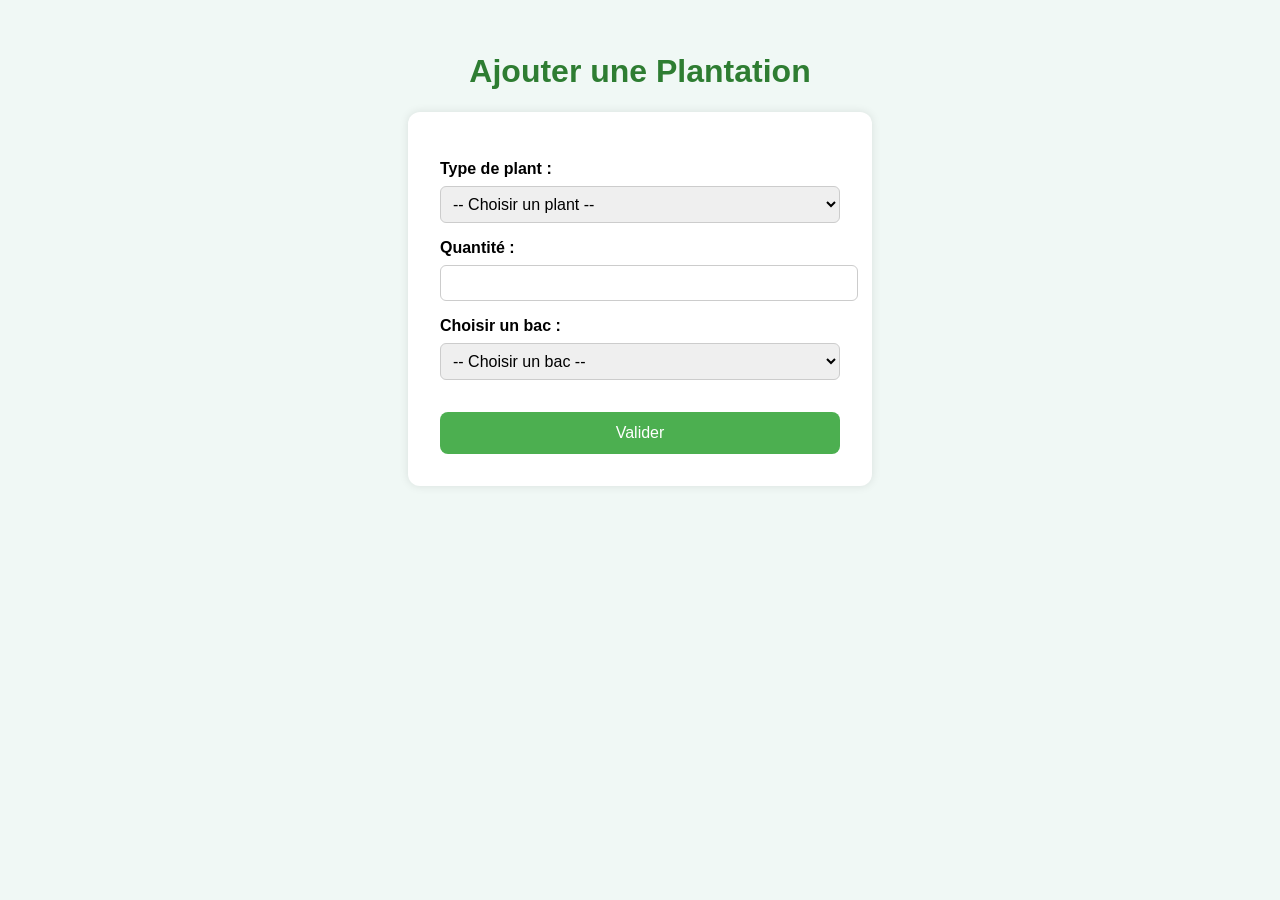
==== ajout_plantation.html @ 273b023b "Add files via upload" ====
<!DOCTYPE html>
<html lang="fr">
<head>
  <meta charset="UTF-8">
  <title>Ajouter une Plantation</title>
  <style>
    body {
      font-family: Arial, sans-serif;
      background-color: #f0f8f5;
      margin: 0;
      padding: 2rem;
      display: flex;
      flex-direction: column;
      align-items: center;
    }
    h1 {
      color: #2e7d32;
    }
    form {
      background-color: white;
      padding: 2rem;
      border-radius: 12px;
      box-shadow: 0 0 10px rgba(0,0,0,0.1);
      max-width: 400px;
      width: 100%;
    }
    label {
      display: block;
      margin-top: 1rem;
      margin-bottom: 0.5rem;
      font-weight: bold;
    }
    select, input[type="number"] {
      width: 100%;
      padding: 0.5rem;
      font-size: 1rem;
      border: 1px solid #ccc;
      border-radius: 6px;
    }
    button {
      margin-top: 2rem;
      padding: 0.75rem 1.5rem;
      font-size: 1rem;
      color: white;
      background-color: #4CAF50;
      border: none;
      border-radius: 8px;
      cursor: pointer;
      width: 100%;
    }
    button:hover {
      background-color: #388e3c;
    }
    #stockInfo {
      display: none;
      font-size: 0.9rem;
      color: #2e7d32;
      margin-top: 0.5rem;
    }
  </style>
</head>
<body>
  <h1>Ajouter une Plantation</h1>
  <form onsubmit="return handleSubmit(event)">
    <label for="plant">Type de plant :</label>
    <select id="plant" name="plant" required onchange="checkStock()">
	  <option value="">-- Choisir un plant --</option>
	  <option value="🍅">🍅 Tomate</option>
	  <option value="🥕">🥕 Carotte</option>
	  <option value="🥬">🥬 Salade</option>
	  <option value="🌶️">🌶️ Piment</option>
	  <option value="🎃">🎃 Citrouille</option>
	</select>


    <div id="stockContainer" style="display:none">
      <label><input type="checkbox" id="useStock"> Utiliser le stock de plants/graines</label>
      <div id="stockInfo"></div>
    </div>

    <label for="quantite">Quantité :</label>
    <input type="number" id="quantite" name="quantite" min="1" max="50" required>

    <label for="bac">Choisir un bac :</label>
    <select id="bac" name="bac" required>
      <option value="">-- Choisir un bac --</option>
      <option value="1">Bac 1</option>
      <option value="2">Bac 2</option>
      <option value="3">Bac 3</option>
    </select>

    <button type="submit">Valider</button>
  </form>

  <script>
    function checkStock() {
      const plant = document.getElementById("plant").value;
      const stocks = JSON.parse(localStorage.getItem("stocks") || "[]");
      const found = stocks.find(s => s.nom.trim() === plant.trim());
      const container = document.getElementById("stockContainer");
      const info = document.getElementById("stockInfo");
      if (found) {
        container.style.display = "block";
        info.style.display = "block";
        info.textContent = `Quantité en stock : ${found.quantite}`;
      } else {
        container.style.display = "none";
        info.style.display = "none";
      }
    }

    function handleSubmit(event) {
      event.preventDefault();
      const plant = document.getElementById("plant").value;
      const quantite = parseInt(document.getElementById("quantite").value);
      const bac = document.getElementById("bac").value;
      const useStock = document.getElementById("useStock").checked;

      if (!plant || isNaN(quantite) || !bac) {
        alert("Veuillez remplir tous les champs.");
        return false;
      }

      if (useStock) {
        const stocks = JSON.parse(localStorage.getItem("stocks") || "[]");
        const index = stocks.findIndex(s => s.nom.trim() === plant.trim());
        if (index === -1 || stocks[index].quantite < quantite) {
          alert("Stock insuffisant pour cette plantation.");
          return false;
        }
        stocks[index].quantite -= quantite;
        localStorage.setItem("stocks", JSON.stringify(stocks));
      }

      const newEntry = { plant, quantite, bac };
      const plantations = JSON.parse(localStorage.getItem("plantations") || "[]");
      plantations.push(newEntry);
      localStorage.setItem("plantations", JSON.stringify(plantations));
      alert("Plantation ajoutée !");
      window.location.href = "index.html";
      return false;
    }
  </script>
</body>
</html>
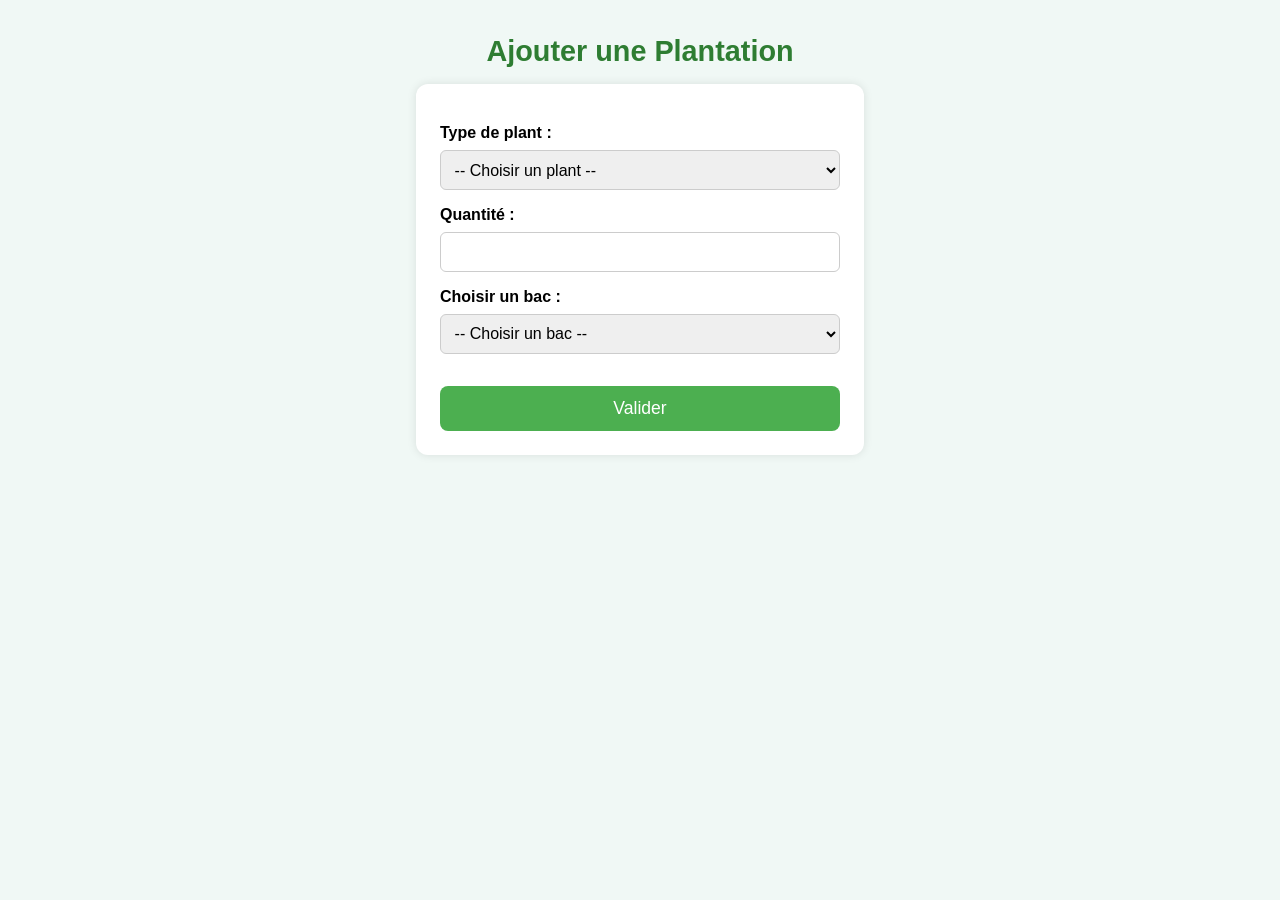
==== commit c40504dd: "Update ajout_plantation.html" ====
--- a/ajout_plantation.html
+++ b/ajout_plantation.html
@@ -2,45 +2,63 @@
 <html lang="fr">
 <head>
   <meta charset="UTF-8">
+  <meta name="viewport" content="width=device-width, initial-scale=1.0">
+  <meta name="theme-color" content="#4CAF50">
+  <meta name="apple-mobile-web-app-capable" content="yes">
+  <meta name="mobile-web-app-capable" content="yes">
+  <meta name="apple-mobile-web-app-status-bar-style" content="black-translucent">
+  <link rel="manifest" href="manifest.json">
+  <link rel="apple-touch-icon" href="favicon.png">
   <title>Ajouter une Plantation</title>
   <style>
     body {
       font-family: Arial, sans-serif;
       background-color: #f0f8f5;
       margin: 0;
-      padding: 2rem;
+      padding: 1rem;
       display: flex;
       flex-direction: column;
       align-items: center;
     }
+
     h1 {
       color: #2e7d32;
+      text-align: center;
+      font-size: 1.8rem;
+      margin-bottom: 1rem;
     }
+
     form {
       background-color: white;
-      padding: 2rem;
+      padding: 1.5rem;
       border-radius: 12px;
       box-shadow: 0 0 10px rgba(0,0,0,0.1);
+      width: 100%;
       max-width: 400px;
-      width: 100%;
     }
+
     label {
       display: block;
       margin-top: 1rem;
       margin-bottom: 0.5rem;
       font-weight: bold;
+      font-size: 1rem;
     }
-    select, input[type="number"] {
+
+    select,
+    input[type="number"] {
       width: 100%;
-      padding: 0.5rem;
+      padding: 0.6rem;
       font-size: 1rem;
       border: 1px solid #ccc;
       border-radius: 6px;
+      box-sizing: border-box;
     }
+
     button {
       margin-top: 2rem;
       padding: 0.75rem 1.5rem;
-      font-size: 1rem;
+      font-size: 1.1rem;
       color: white;
       background-color: #4CAF50;
       border: none;
@@ -48,14 +66,30 @@
       cursor: pointer;
       width: 100%;
     }
+
     button:hover {
       background-color: #388e3c;
     }
+
     #stockInfo {
       display: none;
       font-size: 0.9rem;
       color: #2e7d32;
       margin-top: 0.5rem;
+    }
+
+    @media (max-width: 400px) {
+      h1 {
+        font-size: 1.5rem;
+      }
+
+      label {
+        font-size: 0.95rem;
+      }
+
+      button {
+        font-size: 1rem;
+      }
     }
   </style>
 </head>
@@ -64,14 +98,13 @@
   <form onsubmit="return handleSubmit(event)">
     <label for="plant">Type de plant :</label>
     <select id="plant" name="plant" required onchange="checkStock()">
-	  <option value="">-- Choisir un plant --</option>
-	  <option value="🍅">🍅 Tomate</option>
-	  <option value="🥕">🥕 Carotte</option>
-	  <option value="🥬">🥬 Salade</option>
-	  <option value="🌶️">🌶️ Piment</option>
-	  <option value="🎃">🎃 Citrouille</option>
-	</select>
-
+      <option value="">-- Choisir un plant --</option>
+      <option value="🍅">🍅 Tomate</option>
+      <option value="🥕">🥕 Carotte</option>
+      <option value="🥬">🥬 Salade</option>
+      <option value="🌶️">🌶️ Piment</option>
+      <option value="🎃">🎃 Citrouille</option>
+    </select>
 
     <div id="stockContainer" style="display:none">
       <label><input type="checkbox" id="useStock"> Utiliser le stock de plants/graines</label>
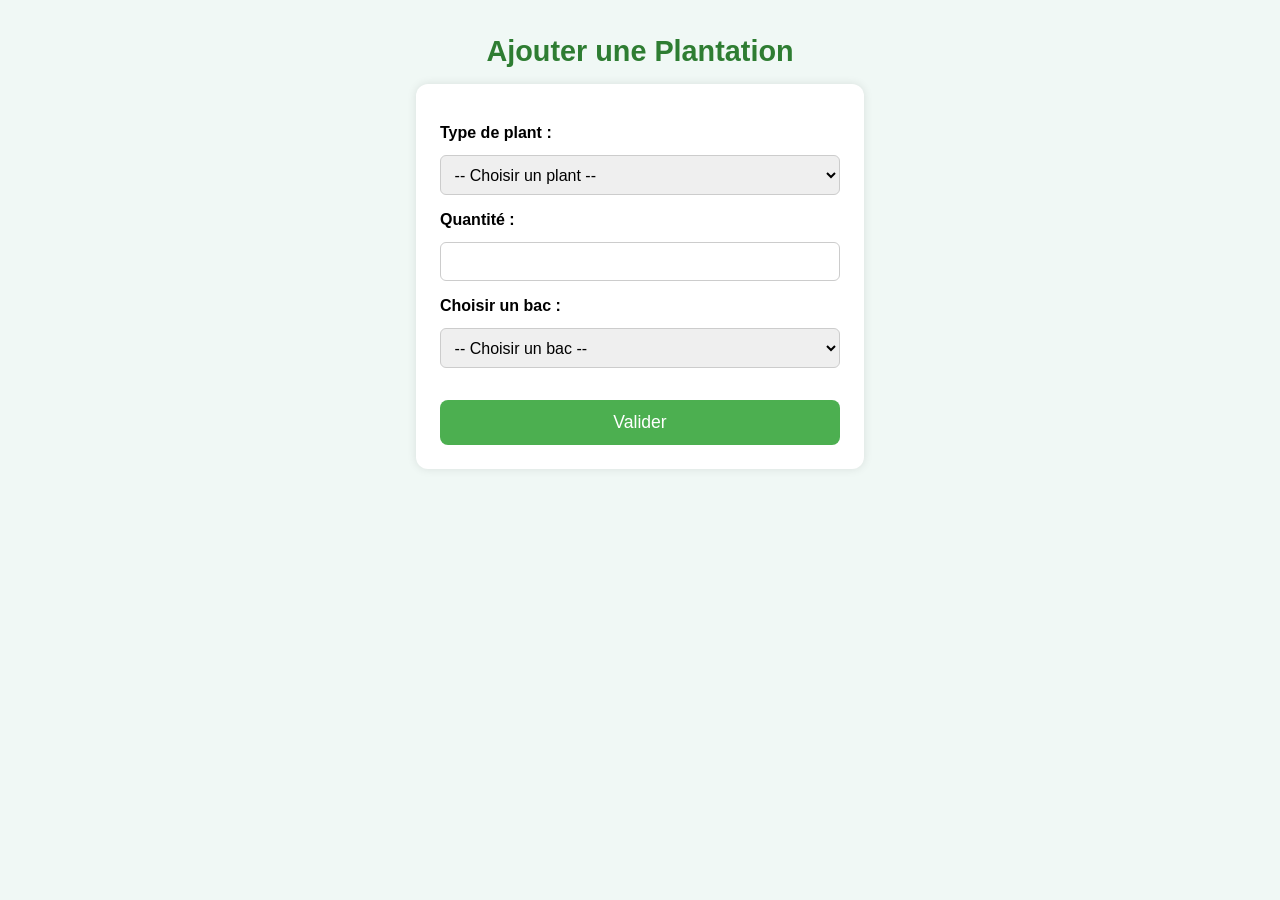
==== commit 3c30d55d: "Refactoring majeur: Architecture et améliorations de qualité ## Corrections critiques - Correction d" ====
--- a/ajout_plantation.html
+++ b/ajout_plantation.html
@@ -10,88 +10,9 @@
   <link rel="manifest" href="manifest.json">
   <link rel="apple-touch-icon" href="favicon.png">
   <title>Ajouter une Plantation</title>
-  <style>
-    body {
-      font-family: Arial, sans-serif;
-      background-color: #f0f8f5;
-      margin: 0;
-      padding: 1rem;
-      display: flex;
-      flex-direction: column;
-      align-items: center;
-    }
-
-    h1 {
-      color: #2e7d32;
-      text-align: center;
-      font-size: 1.8rem;
-      margin-bottom: 1rem;
-    }
-
-    form {
-      background-color: white;
-      padding: 1.5rem;
-      border-radius: 12px;
-      box-shadow: 0 0 10px rgba(0,0,0,0.1);
-      width: 100%;
-      max-width: 400px;
-    }
-
-    label {
-      display: block;
-      margin-top: 1rem;
-      margin-bottom: 0.5rem;
-      font-weight: bold;
-      font-size: 1rem;
-    }
-
-    select,
-    input[type="number"] {
-      width: 100%;
-      padding: 0.6rem;
-      font-size: 1rem;
-      border: 1px solid #ccc;
-      border-radius: 6px;
-      box-sizing: border-box;
-    }
-
-    button {
-      margin-top: 2rem;
-      padding: 0.75rem 1.5rem;
-      font-size: 1.1rem;
-      color: white;
-      background-color: #4CAF50;
-      border: none;
-      border-radius: 8px;
-      cursor: pointer;
-      width: 100%;
-    }
-
-    button:hover {
-      background-color: #388e3c;
-    }
-
-    #stockInfo {
-      display: none;
-      font-size: 0.9rem;
-      color: #2e7d32;
-      margin-top: 0.5rem;
-    }
-
-    @media (max-width: 400px) {
-      h1 {
-        font-size: 1.5rem;
-      }
-
-      label {
-        font-size: 0.95rem;
-      }
-
-      button {
-        font-size: 1rem;
-      }
-    }
-  </style>
+  <link rel="stylesheet" href="styles.css">
+  <script src="constants.js"></script>
+  <script src="app.js"></script>
 </head>
 <body>
   <h1>Ajouter une Plantation</h1>
@@ -155,20 +76,28 @@
       }
 
       if (useStock) {
-        const stocks = JSON.parse(localStorage.getItem("stocks") || "[]");
-        const index = stocks.findIndex(s => s.nom.trim() === plant.trim());
-        if (index === -1 || stocks[index].quantite < quantite) {
+        const stocks = getFromStorage(STORAGE_KEYS.STOCKS, []);
+        const stockItem = stocks.find(s => s.nom.trim() === plant.trim());
+        if (!stockItem || stockItem.quantite < quantite) {
           alert("Stock insuffisant pour cette plantation.");
           return false;
         }
-        stocks[index].quantite -= quantite;
-        localStorage.setItem("stocks", JSON.stringify(stocks));
+        stockItem.quantite -= quantite;
+        saveToStorage(STORAGE_KEYS.STOCKS, stocks);
       }
 
-      const newEntry = { plant, quantite, bac };
-      const plantations = JSON.parse(localStorage.getItem("plantations") || "[]");
+      const newEntry = {
+        id: generateUniqueId(),
+        plant,
+        quantite,
+        bac,
+        etat: 'Semé',
+        taches: 'Arroser régulièrement',
+        dateAjout: getTodayDate()
+      };
+      const plantations = getFromStorage(STORAGE_KEYS.PLANTATIONS, []);
       plantations.push(newEntry);
-      localStorage.setItem("plantations", JSON.stringify(plantations));
+      saveToStorage(STORAGE_KEYS.PLANTATIONS, plantations);
       alert("Plantation ajoutée !");
       window.location.href = "index.html";
       return false;
--- a/styles.css
+++ b/styles.css
@@ -0,0 +1,461 @@
+/* ====================================
+   JARDIN PARTAGÉ - STYLES GLOBAUX
+   ==================================== */
+
+/* ===== RESET & BASE ===== */
+html, body {
+  margin: 0;
+  padding: 0;
+  font-family: Arial, sans-serif;
+}
+
+body {
+  background-color: #f0f8f5;
+  padding: 1rem;
+}
+
+/* Pour la page index.html uniquement */
+body.jardin-page {
+  padding: 0;
+  height: 100dvh;
+  overflow: hidden;
+  background-color: #f0f0f0;
+}
+
+/* ===== TYPOGRAPHIE ===== */
+h1 {
+  color: #2e7d32;
+  text-align: center;
+  font-size: 1.8rem;
+  margin-bottom: 1rem;
+}
+
+label {
+  display: block;
+  margin-top: 1rem;
+  margin-bottom: 0.5rem;
+  font-weight: bold;
+  font-size: 1rem;
+}
+
+/* ===== HEADER ===== */
+header {
+  text-align: center;
+  background-color: rgba(255, 255, 255, 0.9);
+  padding: 1rem;
+  position: absolute;
+  top: 0;
+  left: 0;
+  width: 100%;
+  z-index: 2;
+  font-weight: bold;
+}
+
+/* ==============================
+   INDEX.HTML - JARDIN VISUEL
+   ============================== */
+
+.jardin-container {
+  position: relative;
+  width: 100%;
+  height: 100dvh;
+  overflow: hidden;
+}
+
+.jardin-image {
+  width: 100%;
+  height: 100%;
+  object-fit: cover;
+  filter: contrast(110%) saturate(130%) brightness(1.1);
+}
+
+/* Bacs de plantation */
+.bac {
+  position: absolute;
+  width: 28vw;
+  height: 28vw;
+  background-color: rgba(232, 245, 233, 0.6);
+  border: 2px solid #a5d6a7;
+  border-radius: 10px;
+  text-align: center;
+  padding-top: 0.5rem;
+  font-size: 3.5vw;
+  overflow-wrap: break-word;
+}
+
+#bac1 {
+  top: 40%;
+  left: 50%;
+  transform: translate(-50%, -50%);
+}
+
+#bac2 {
+  top: 65%;
+  left: 35%;
+  transform: translate(-50%, -50%);
+}
+
+#bac3 {
+  top: 40%;
+  left: 75%;
+  transform: translate(-50%, -50%);
+}
+
+/* Icônes de stock flottantes */
+.stock {
+  position: absolute;
+  padding-top: 0.5rem;
+  font-size: 10vw;
+  cursor: pointer;
+  transition: transform 0.3s ease;
+}
+
+.stock:hover {
+  transform: scale(1.2);
+}
+
+#stock_mat {
+  top: 8%;
+  left: 52%;
+  transform: translateX(-50%);
+}
+
+#stock_plant {
+  top: 20%;
+  left: 52%;
+  transform: translateX(-50%);
+}
+
+/* Plantes et tooltips */
+.plant-info {
+  position: relative;
+  display: inline-block;
+}
+
+.tooltip {
+  display: none;
+  position: absolute;
+  top: -10px;
+  left: 120%;
+  background-color: #ffffff;
+  color: #333;
+  border: 2px solid #81d4fa;
+  border-radius: 8px;
+  padding: 0.8rem;
+  width: 220px;
+  box-shadow: 0 4px 10px rgba(0,0,0,0.2);
+  z-index: 10;
+  font-size: 0.9rem;
+}
+
+.icone {
+  font-size: 5vw;
+  margin: 0.2rem;
+  transition: transform 0.3s ease;
+  cursor: pointer;
+  display: block;
+}
+
+.icone:hover {
+  transform: scale(1.2);
+}
+
+/* ===== MENU BAR ===== */
+.menu-bar {
+  position: fixed;
+  bottom: 0;
+  left: 0;
+  width: 100%;
+  background-color: rgba(255, 255, 255, 0.95);
+  display: flex;
+  justify-content: space-around;
+  align-items: center;
+  padding: 0.6rem 0;
+  z-index: 4;
+  border-top: 1px solid #ccc;
+  font-size: 0.9rem;
+}
+
+.menu-bar button {
+  background-color: #4CAF50;
+  border: none;
+  color: white;
+  font-size: 1.1rem;
+  padding: 0.5rem 1rem;
+  border-radius: 8px;
+  cursor: pointer;
+  flex: 1;
+  margin: 0 0.3rem;
+  min-width: 20%;
+  max-width: 25%;
+  white-space: nowrap;
+}
+
+.menu-bar button:hover {
+  background-color: #45a049;
+}
+
+/* =============================
+   FORMULAIRES
+   ============================= */
+
+form {
+  background-color: white;
+  padding: 1.5rem;
+  border-radius: 12px;
+  box-shadow: 0 0 10px rgba(0,0,0,0.1);
+  width: 100%;
+  max-width: 400px;
+  margin: 0 auto;
+}
+
+.fiche {
+  background: #ffffff;
+  padding: 1.5rem;
+  border-radius: 10px;
+  box-shadow: 0 0 10px rgba(0,0,0,0.1);
+  width: 100%;
+  max-width: 450px;
+  margin: 0 auto;
+}
+
+.formulaire, .prelevement, .emprunt {
+  background-color: #ffffff;
+  padding: 1.2rem;
+  border-radius: 10px;
+  box-shadow: 0 0 10px rgba(0,0,0,0.1);
+  max-width: 600px;
+  margin: 0 auto 2rem;
+  display: none;
+}
+
+.formulaire.visible, .prelevement.visible, .emprunt.visible {
+  display: block;
+}
+
+#plantEmoji {
+  font-size: 2rem;
+  text-align: center;
+  margin-bottom: 0.5rem;
+}
+
+select,
+input[type="number"],
+input[type="text"],
+input[type="date"],
+textarea {
+  width: 100%;
+  padding: 0.6rem;
+  font-size: 1rem;
+  border: 1px solid #ccc;
+  border-radius: 6px;
+  box-sizing: border-box;
+  margin-top: 0.3rem;
+}
+
+textarea {
+  min-height: 80px;
+  resize: vertical;
+}
+
+/* Info de stock */
+#stockInfo, #stockContainer {
+  font-size: 0.9rem;
+  color: #2e7d32;
+  margin-top: 0.5rem;
+}
+
+/* ===== BOUTONS ===== */
+button {
+  margin-top: 2rem;
+  padding: 0.75rem 1.5rem;
+  font-size: 1.1rem;
+  color: white;
+  background-color: #4CAF50;
+  border: none;
+  border-radius: 8px;
+  cursor: pointer;
+  width: 100%;
+}
+
+button:hover {
+  background-color: #388e3c;
+}
+
+button.submit {
+  background-color: #4CAF50;
+  width: auto;
+  margin-top: 1rem;
+  padding: 0.6rem 1.2rem;
+  font-size: 1rem;
+}
+
+button.submit:hover {
+  background-color: #388e3c;
+}
+
+button.delete {
+  background-color: #e53935;
+  width: auto;
+  margin-top: 1rem;
+  padding: 0.6rem 1.2rem;
+  font-size: 1rem;
+}
+
+button.delete:hover {
+  background-color: #c62828;
+}
+
+/* ===== ONGLETS (TABS) ===== */
+.tabs {
+  display: flex;
+  flex-wrap: wrap;
+  justify-content: center;
+  gap: 0.5rem;
+  margin-bottom: 1.5rem;
+}
+
+.tabs button {
+  background-color: #a5d6a7;
+  border: none;
+  padding: 0.6rem 1.2rem;
+  font-size: 1rem;
+  border-radius: 8px;
+  cursor: pointer;
+  flex: 1 1 auto;
+  max-width: 200px;
+  margin-top: 0;
+  width: auto;
+  color: inherit;
+}
+
+.tabs button.active {
+  background-color: #4CAF50;
+  color: white;
+}
+
+.tabs button:hover {
+  background-color: #81c784;
+}
+
+.tabs button.active:hover {
+  background-color: #388e3c;
+}
+
+/* ===== TABLEAUX ===== */
+table {
+  width: 100%;
+  border-collapse: collapse;
+  margin-top: 1.5rem;
+  overflow-x: auto;
+  display: block;
+  background-color: white;
+}
+
+th, td {
+  border: 1px solid #ccc;
+  padding: 0.5rem;
+  text-align: left;
+  font-size: 0.9rem;
+}
+
+th {
+  background-color: #e8f5e9;
+  font-weight: bold;
+}
+
+tr:hover {
+  background-color: #f5f5f5;
+}
+
+/* Message d'état vide */
+.empty-state {
+  text-align: center;
+  padding: 2rem;
+  color: #666;
+  font-style: italic;
+}
+
+/* =============================
+   RESPONSIVE
+   ============================= */
+
+/* Tablettes et petits écrans */
+@media (max-width: 500px) {
+  h1 {
+    font-size: 1.5rem;
+  }
+
+  label {
+    font-size: 0.95rem;
+  }
+
+  button {
+    font-size: 1rem;
+  }
+
+  button.submit, button.delete {
+    font-size: 0.9rem;
+    padding: 0.5rem 1rem;
+  }
+
+  .tabs button {
+    font-size: 0.9rem;
+    padding: 0.5rem;
+  }
+
+  th, td {
+    font-size: 0.8rem;
+    padding: 0.3rem;
+  }
+}
+
+/* Mobile */
+@media (max-width: 400px) {
+  h1 {
+    font-size: 1.3rem;
+  }
+
+  /* Index page - jardin */
+  .bac {
+    width: 36vw;
+    height: 36vw;
+    font-size: 4vw;
+  }
+
+  .icone {
+    font-size: 6vw;
+  }
+
+  .menu-bar button {
+    font-size: 1rem;
+    padding: 0.3rem 0.6rem;
+  }
+
+  .tooltip {
+    width: 180px;
+    font-size: 0.8rem;
+    padding: 0.5rem;
+  }
+}
+
+/* ===== UTILITAIRES ===== */
+.hidden {
+  display: none !important;
+}
+
+.visible {
+  display: block !important;
+}
+
+.text-center {
+  text-align: center;
+}
+
+.mt-1 {
+  margin-top: 1rem;
+}
+
+.mb-1 {
+  margin-bottom: 1rem;
+}
